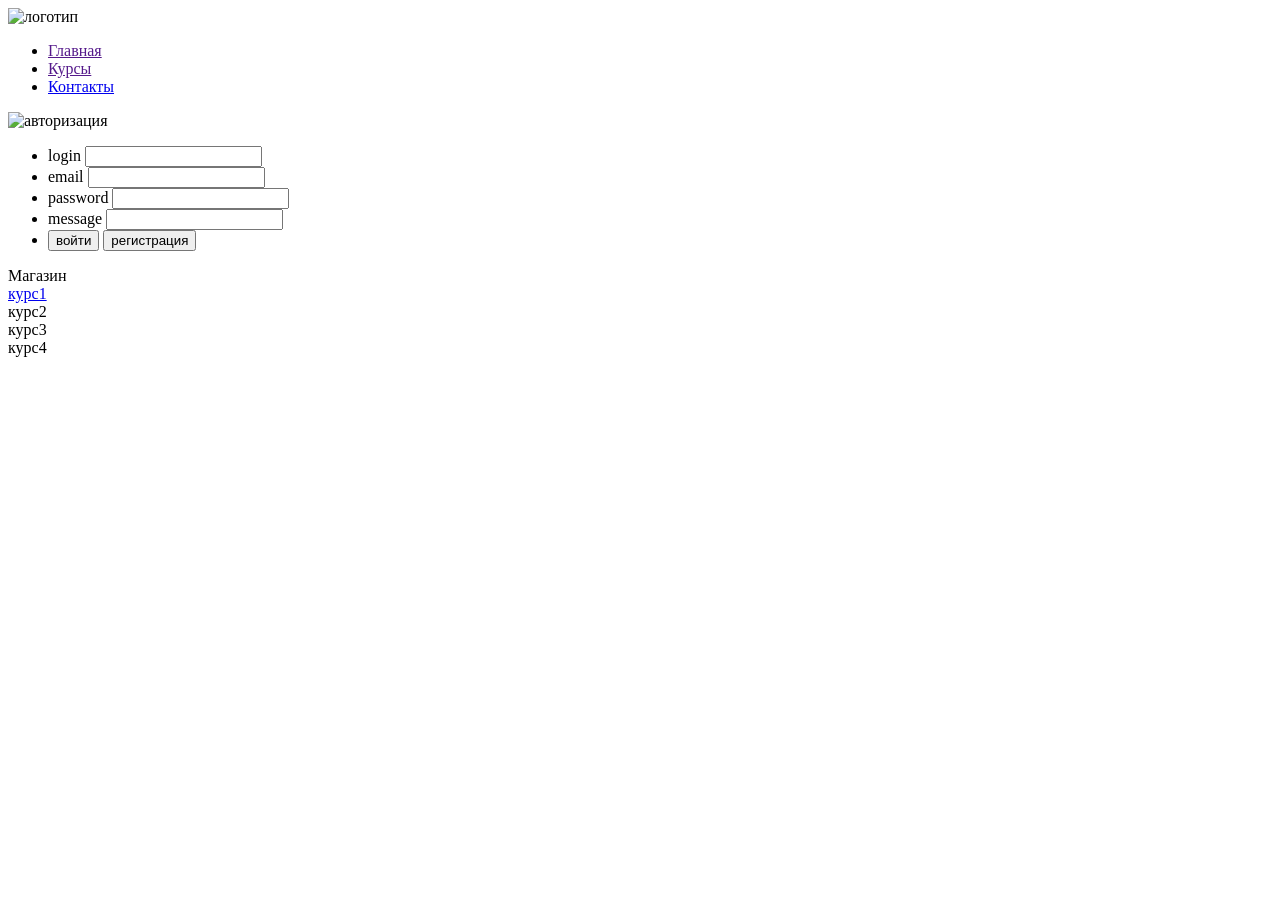
==== src/main/webapp/html/index.html @ ae330c10 "homework 1, 2, 3" ====
<!DOCTYPE html>
<html lang="en">
<head>
    <meta charset="UTF-8">
    <title>training</title>
    <!-- Путь от index.html к CSS через корень веб-приложения -->
    <link rel="stylesheet" href="/semestr1/assets/css/index.css">
</head>
<body>
<header>
    <nav class="main-nav" data-js-main-nav>
        <div class="main-logo">
            <!-- Путь к изображению через корень веб-приложения -->
            <img src="/semestr1/assets/images/index/logo.jpg" alt="логотип">
        </div>

        <ul>
            <li><a href="">Главная</a></li>
            <li><a href="">Курсы</a></li>
            <li><a href="/semestr1/html/contacts.html">Контакты</a></li>
        </ul>

        <div class="enter-logo" data-js-enter-logo>
            <img src="/semestr1/assets/images/index/autorization.png" alt="авторизация">
        </div>
    </nav>

    <div id="popup" class="hidden" data-js-popup>
        <div class="popup-content" data-js-popup-content>
            <form action="enter" method="post">
                <div class="enter-user">
                    <ul>
                        <li>
                            <label>login</label>
                            <input type="text" name="login" required>
                        </li>
                        <li>
                            <label>email</label>
                            <input type="text" name="email" required>
                        </li>
                        <li>
                            <label>password</label>
                            <input type="password" name="password" required>
                        </li>
                        <li>
                            <label>message</label>
                            <input type="text" name="message" required>
                        </li>
                        <li>
                            <button type="submit">войти</button>
                            <button type="button">регистрация</button>
                        </li>
                    </ul>
                </div>
            </form>
        </div>
    </div>

</header>

<main>
    <div class="content">
        <div class="grid">
            <div class="grid_item_header">Магазин</div>

            <div class="grid_item">
                <a href="/semestr1/html/course1.html">курс1</a>
            </div>

            <div class="grid_item">
                курс2
            </div>

            <div class="grid_item">курс3</div>
            <div class="grid_item">курс4</div>
        </div>
    </div>


</main>

<footer></footer>

<!-- JS-файл через корень веб-приложения -->
<script src="/semestr1/assets/js/script.js"></script>
</body>
</html>
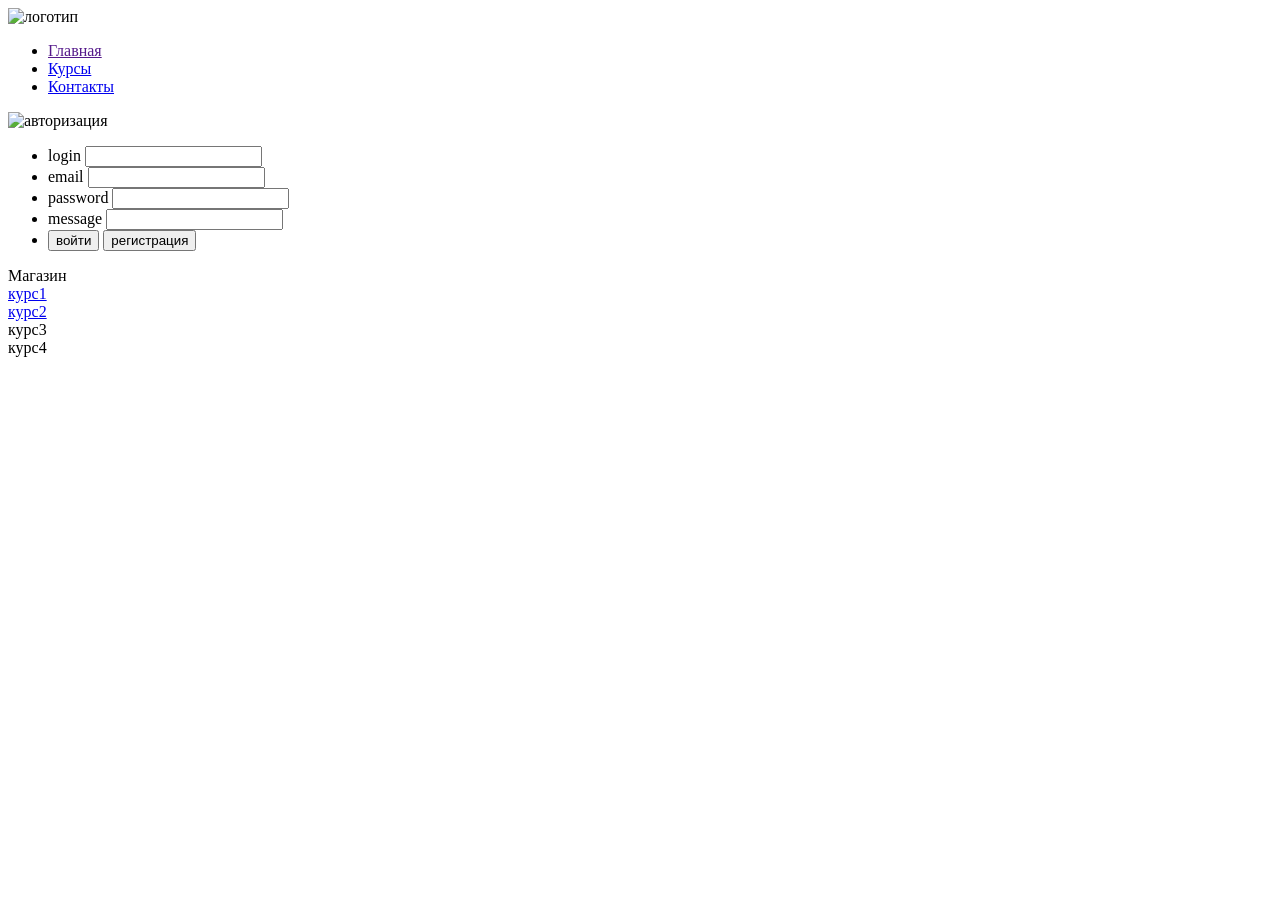
==== commit 5fbd6053: "homework 1, 2, 3, 4, 5" ====
--- a/src/main/webapp/html/index.html
+++ b/src/main/webapp/html/index.html
@@ -16,7 +16,7 @@
 
         <ul>
             <li><a href="">Главная</a></li>
-            <li><a href="">Курсы</a></li>
+            <li><a href="/semestr1/html/courses.html">Курсы</a></li>
             <li><a href="/semestr1/html/contacts.html">Контакты</a></li>
         </ul>
 
@@ -68,7 +68,7 @@
             </div>
 
             <div class="grid_item">
-                курс2
+                <a href="/semestr1/html/course2.html">курс2</a>
             </div>
 
             <div class="grid_item">курс3</div>
